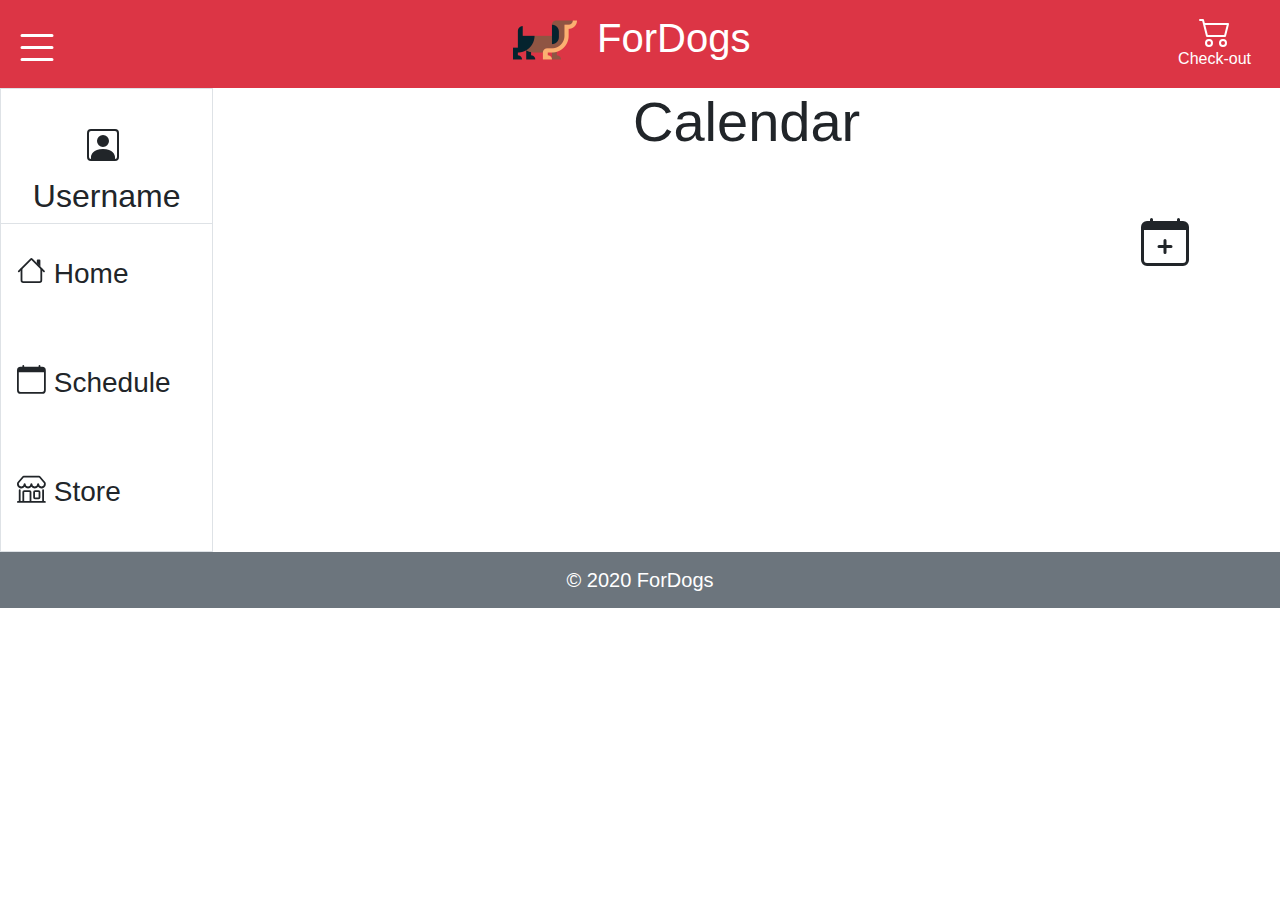
==== html/appointment.html @ d55427b4 "Added active user key in localStorage and a log in and active user function" ====
<!DOCTYPE html>
<html lang="en">
<head>
    <meta charset="UTF-8">
    <meta name="viewport" content="width=device-width, initial-scale=1.0">
    <title>ForDogs - Appointment</title>
    <link rel="stylesheet" href="../css/bootstrap.css">
    <link rel="stylesheet" href="../css/styles.css">
</head>
<body onload="activeUser()">
    <header class="bg-danger">
        <div class="text-white pt-2 mb-0 text-center pr-3">
            <button class="btn float-left pt-3 mr-4 active" onclick="toggleNav()" id="navBtn" aria-pressed="true">
                <svg width="3em" height="3em" viewBox="0 0 16 16" class="bi bi-list" fill="white" xmlns="http://www.w3.org/2000/svg">
                    <path fill-rule="evenodd" d="M2.5 11.5A.5.5 0 0 1 3 11h10a.5.5 0 0 1 0 1H3a.5.5 0 0 1-.5-.5zm0-4A.5.5 0 0 1 3 7h10a.5.5 0 0 1 0 1H3a.5.5 0 0 1-.5-.5zm0-4A.5.5 0 0 1 3 3h10a.5.5 0 0 1 0 1H3a.5.5 0 0 1-.5-.5z"/>
                </svg>
            </button>
            <img class="d-inline-block mb-3 mr-3" width="64" height="64" src="../images/logo.png" alt="">
            <span class="d-none d-md-inline h1 font-weight-normal">
                ForDogs
            </span>           
            <a href="check-out.html">
                <button class="btn float-right" id="cartBtn" >
                    <svg width="2em" height="2em" viewBox="0 0 16 16" class="bi bi-cart2" fill="white" xmlns="http://www.w3.org/2000/svg">
                        <path fill-rule="evenodd" d="M0 2.5A.5.5 0 0 1 .5 2H2a.5.5 0 0 1 .485.379L2.89 4H14.5a.5.5 0 0 1 .485.621l-1.5 6A.5.5 0 0 1 13 11H4a.5.5 0 0 1-.485-.379L1.61 3H.5a.5.5 0 0 1-.5-.5zM3.14 5l1.25 5h8.22l1.25-5H3.14zM5 13a1 1 0 1 0 0 2 1 1 0 0 0 0-2zm-2 1a2 2 0 1 1 4 0 2 2 0 0 1-4 0zm9-1a1 1 0 1 0 0 2 1 1 0 0 0 0-2zm-2 1a2 2 0 1 1 4 0 2 2 0 0 1-4 0z"/>
                    </svg><br><span class="text-white">Check-out</span> 
                </button>
            </a>
        </div>
    </header>
    <div class="row mx-0" id="homepage">
        <nav class="container border col-md-2 px-0">
            <ul class="nav flex-column d-block ">
                <li class="nav-item mt-2 pt-4 border-bottom">
                    <a class="nav-link text-body text-center" href="user.html">
                        <svg class="mb-3 mr-2 " width="2em" height="2em" viewBox="0 0 16 16" class="bi bi-person-square" fill="currentColor" xmlns="http://www.w3.org/2000/svg">
                            <path fill-rule="evenodd" d="M14 1H2a1 1 0 0 0-1 1v12a1 1 0 0 0 1 1h12a1 1 0 0 0 1-1V2a1 1 0 0 0-1-1zM2 0a2 2 0 0 0-2 2v12a2 2 0 0 0 2 2h12a2 2 0 0 0 2-2V2a2 2 0 0 0-2-2H2z"/>
                            <path fill-rule="evenodd" d="M2 15v-1c0-1 1-4 6-4s6 3 6 4v1H2zm6-6a3 3 0 1 0 0-6 3 3 0 0 0 0 6z"/>
                        </svg><span class="h2 d-md-none d-lg-inline" id="usernameTag">Username</span><span class="h4 d-none d-md-inline d-lg-none" id="usernameTag2">Username</span>
                    </a>
                </li>
                <li class="nav-item py-4">
                    <a class="nav-link text-body" href="home.html">
                        <svg class="mb-3 mr-2 d-md-none d-lg-inline" width="1.8em" height="1.8em" viewBox="0 0 16 16" class="bi bi-house" fill="currentColor" xmlns="http://www.w3.org/2000/svg">
                            <path fill-rule="evenodd" d="M2 13.5V7h1v6.5a.5.5 0 0 0 .5.5h9a.5.5 0 0 0 .5-.5V7h1v6.5a1.5 1.5 0 0 1-1.5 1.5h-9A1.5 1.5 0 0 1 2 13.5zm11-11V6l-2-2V2.5a.5.5 0 0 1 .5-.5h1a.5.5 0 0 1 .5.5z"/>
                            <path fill-rule="evenodd" d="M7.293 1.5a1 1 0 0 1 1.414 0l6.647 6.646a.5.5 0 0 1-.708.708L8 2.207 1.354 8.854a.5.5 0 1 1-.708-.708L7.293 1.5z"/>
                        </svg><span class="h3 d-md-none d-lg-inline">Home</span>

                        <svg class="mb-2 mr-1 d-none d-md-inline d-lg-none" width="1.2em" height="1.2em" viewBox="0 0 16 16" class="bi bi-house" fill="currentColor" xmlns="http://www.w3.org/2000/svg">
                            <path fill-rule="evenodd" d="M2 13.5V7h1v6.5a.5.5 0 0 0 .5.5h9a.5.5 0 0 0 .5-.5V7h1v6.5a1.5 1.5 0 0 1-1.5 1.5h-9A1.5 1.5 0 0 1 2 13.5zm11-11V6l-2-2V2.5a.5.5 0 0 1 .5-.5h1a.5.5 0 0 1 .5.5z"/>
                            <path fill-rule="evenodd" d="M7.293 1.5a1 1 0 0 1 1.414 0l6.647 6.646a.5.5 0 0 1-.708.708L8 2.207 1.354 8.854a.5.5 0 1 1-.708-.708L7.293 1.5z"/>
                        </svg><span class="h5 d-none d-md-inline d-lg-none">Home</span>
                    </a>
                </li>
                <li class="nav-item py-4">
                    <a class="nav-link text-body" href="appointment.html">
                        <svg class="mb-3 mr-2 d-md-none d-lg-inline" width="1.8em" height="1.8em" viewBox="0 0 16 16" class="bi bi-calendar" fill="currentColor" xmlns="http://www.w3.org/2000/svg">
                            <path fill-rule="evenodd" d="M3.5 0a.5.5 0 0 1 .5.5V1h8V.5a.5.5 0 0 1 1 0V1h1a2 2 0 0 1 2 2v11a2 2 0 0 1-2 2H2a2 2 0 0 1-2-2V3a2 2 0 0 1 2-2h1V.5a.5.5 0 0 1 .5-.5zM1 4v10a1 1 0 0 0 1 1h12a1 1 0 0 0 1-1V4H1z"/>
                        </svg><span class="h3 d-md-none d-lg-inline">Schedule</span>

                        <svg class="mb-2 d-none d-md-inline d-lg-none" width="1.2em" height="1.2em" viewBox="0 0 16 16" class="bi bi-calendar" fill="currentColor" xmlns="http://www.w3.org/2000/svg">
                            <path fill-rule="evenodd" d="M3.5 0a.5.5 0 0 1 .5.5V1h8V.5a.5.5 0 0 1 1 0V1h1a2 2 0 0 1 2 2v11a2 2 0 0 1-2 2H2a2 2 0 0 1-2-2V3a2 2 0 0 1 2-2h1V.5a.5.5 0 0 1 .5-.5zM1 4v10a1 1 0 0 0 1 1h12a1 1 0 0 0 1-1V4H1z"/>
                        </svg>
                        <span class="h5 d-none d-md-inline d-lg-none">Schedule</span>
                    </a>
                </li>
                <li class="nav-item py-4">
                    <a class="nav-link text-body" href="shop.html">
                        <svg class="mb-3 mr-2 d-md-none d-lg-inline" width="1.8em" height="1.8em" viewBox="0 0 16 16" class="bi bi-shop" fill="currentColor" xmlns="http://www.w3.org/2000/svg">
                            <path fill-rule="evenodd" d="M2.97 1.35A1 1 0 0 1 3.73 1h8.54a1 1 0 0 1 .76.35l2.609 3.044A1.5 1.5 0 0 1 16 5.37v.255a2.375 2.375 0 0 1-4.25 1.458A2.371 2.371 0 0 1 9.875 8 2.37 2.37 0 0 1 8 7.083 2.37 2.37 0 0 1 6.125 8a2.37 2.37 0 0 1-1.875-.917A2.375 2.375 0 0 1 0 5.625V5.37a1.5 1.5 0 0 1 .361-.976l2.61-3.045zm1.78 4.275a1.375 1.375 0 0 0 2.75 0 .5.5 0 0 1 1 0 1.375 1.375 0 0 0 2.75 0 .5.5 0 0 1 1 0 1.375 1.375 0 1 0 2.75 0V5.37a.5.5 0 0 0-.12-.325L12.27 2H3.73L1.12 5.045A.5.5 0 0 0 1 5.37v.255a1.375 1.375 0 0 0 2.75 0 .5.5 0 0 1 1 0zM1.5 8.5A.5.5 0 0 1 2 9v6h1v-5a1 1 0 0 1 1-1h3a1 1 0 0 1 1 1v5h6V9a.5.5 0 0 1 1 0v6h.5a.5.5 0 0 1 0 1H.5a.5.5 0 0 1 0-1H1V9a.5.5 0 0 1 .5-.5zM4 15h3v-5H4v5zm5-5a1 1 0 0 1 1-1h2a1 1 0 0 1 1 1v3a1 1 0 0 1-1 1h-2a1 1 0 0 1-1-1v-3zm3 0h-2v3h2v-3z"/>
                        </svg><span class="h3 d-md-none d-lg-inline">Store</span>

                        <svg class="mb-2 mr-1 d-none d-md-inline d-lg-none" width="1.2em" height="1.2em" viewBox="0 0 16 16" class="bi bi-shop" fill="currentColor" xmlns="http://www.w3.org/2000/svg">
                            <path fill-rule="evenodd" d="M2.97 1.35A1 1 0 0 1 3.73 1h8.54a1 1 0 0 1 .76.35l2.609 3.044A1.5 1.5 0 0 1 16 5.37v.255a2.375 2.375 0 0 1-4.25 1.458A2.371 2.371 0 0 1 9.875 8 2.37 2.37 0 0 1 8 7.083 2.37 2.37 0 0 1 6.125 8a2.37 2.37 0 0 1-1.875-.917A2.375 2.375 0 0 1 0 5.625V5.37a1.5 1.5 0 0 1 .361-.976l2.61-3.045zm1.78 4.275a1.375 1.375 0 0 0 2.75 0 .5.5 0 0 1 1 0 1.375 1.375 0 0 0 2.75 0 .5.5 0 0 1 1 0 1.375 1.375 0 1 0 2.75 0V5.37a.5.5 0 0 0-.12-.325L12.27 2H3.73L1.12 5.045A.5.5 0 0 0 1 5.37v.255a1.375 1.375 0 0 0 2.75 0 .5.5 0 0 1 1 0zM1.5 8.5A.5.5 0 0 1 2 9v6h1v-5a1 1 0 0 1 1-1h3a1 1 0 0 1 1 1v5h6V9a.5.5 0 0 1 1 0v6h.5a.5.5 0 0 1 0 1H.5a.5.5 0 0 1 0-1H1V9a.5.5 0 0 1 .5-.5zM4 15h3v-5H4v5zm5-5a1 1 0 0 1 1-1h2a1 1 0 0 1 1 1v3a1 1 0 0 1-1 1h-2a1 1 0 0 1-1-1v-3zm3 0h-2v3h2v-3z"/>
                        </svg>
                        <span class="h5 d-none d-md-inline d-lg-none">Shop</span>
                    </a>
                    
                </li>
            </ul>
        </nav>
        <div class="container col-sm-10" id="pagecontent">
            <h1 class="display-4 text-center">Calendar</h1>
            <div class="col text-right">
                <button class="btn mr-5 my-5" data-toggle="modal" data-target="#newAppointment">
                    <svg width="3em" height="3em" viewBox="0 0 16 16" class="bi bi-calendar-plus" fill="currentColor" xmlns="http://www.w3.org/2000/svg">
                        <path fill-rule="evenodd" d="M3.5 0a.5.5 0 0 1 .5.5V1h8V.5a.5.5 0 0 1 1 0V1h1a2 2 0 0 1 2 2v11a2 2 0 0 1-2 2H2a2 2 0 0 1-2-2V3a2 2 0 0 1 2-2h1V.5a.5.5 0 0 1 .5-.5zM1 4v10a1 1 0 0 0 1 1h12a1 1 0 0 0 1-1V4H1z"/>
                        <path fill-rule="evenodd" d="M8 7a.5.5 0 0 1 .5.5V9H10a.5.5 0 0 1 0 1H8.5v1.5a.5.5 0 0 1-1 0V10H6a.5.5 0 0 1 0-1h1.5V7.5A.5.5 0 0 1 8 7z"/>
                      </svg>
                </button>
            </div>
        </div>
    </div>


    <!-- NEW APPOINTMENT WINDOW -->
    <div class="modal fade" id="newAppointment" tabindex="-1" aria-labelledby="appointmentTitle" aria-hidden="true">
        <div class="modal-dialog">
          <div class="modal-content">
                <div class="modal-header bg-light">
                    <h4 class="modal-title" id="appointmentTitle">New appointment</h4>
                    <button type="button" class="close" data-dismiss="modal" aria-label="Close">
                        <span aria-hidden="true">&times;</span>
                    </button>
                </div>
                <div class="modal-body">
                    <form>
                        <div class="form-group">
                            <label for="pets">Appointment for: </label>
                            <select name="" id="pets">
                                <option value="petname">Pet name</option>
                            </select>
                        </div>
                        <div class="form-group">
                            <label for="purpose" class="col-form-label">Purpose:</label>
                            <input type="text" name="" id="purpose">
                        </div>
                        <div class="form-group">
                            <label for="appointmentDate" class="col-form-label">Date:</label>
                            <input type="date" id="appointmentDate">
                        </div>
                    </form>
                </div>
                <div class="modal-footer text-center">
                    <button type="button" class="btn btn-primary">Schedule</button>
                    <button type="button" class="btn btn-danger" data-dismiss="modal">Cancel</button>
                </div>
          </div>
        </div>
      </div>
    <!-- NEW APPOINTMENT WINDOW END-->

    <!-- FOOTER -->
    <footer class="w-100 bg-secondary">
        <div class="container text-center">
            <p class="h5 p-3 text-white mb-0">&copy; 2020 ForDogs</p>
        </div>
    </footer>
    <!-- FOOTER END -->


    <script src="../js/jquery.js"></script>
    <script src="../js/bootstrap.min.js"></script>
    <script src="../js/script.js"></script>
</body>
</html>
---- css/styles.css ----
/* CSS RESET */

/* http://meyerweb.com/eric/tools/css/reset/ 
   v2.0 | 20110126
   License: none (public domain)
*/

dl, dt, dd, ol, ul, li,
fieldset, form, label, legend,
table, caption, tbody, tfoot, thead, tr, th, td,
article, aside, canvas, details, embed, 
figure, figcaption, footer, header, hgroup, 
menu, nav, output, ruby, section, summary,
time, mark, audio, video {
	margin: 0;
	padding: 0;
	border: 0;
	font-size: 100%;
	font: inherit;
	vertical-align: baseline;
}
/* HTML5 display-role reset for older browsers */
article, aside, details, figcaption, figure, 
footer, header, hgroup, menu, nav, section, img {
	display: block;
}
ol, ul {
	list-style: none;
}
blockquote, q {
	quotes: none;
}
blockquote:before, blockquote:after,
q:before, q:after {
	content: '';
	content: none;
}

body, html{
    margin: 0;
    padding: 0;
}


#index{
	background-image: url(../images/background1.jpg);
	background-repeat: no-repeat;
	background-size: 100%;
	size: 100vh;
}

#appointmentWindow{
	display: none;
}
#dogAddWindow{
	display: none;
}

.close{
	font-size: 2rem;
}

.carousel-item a{
	color: black;
}
.carousel-item a:hover{
	color: goldenrod;
}

.carousel-control-prev, .carousel-control-next{
	width: 5%;
}
.carousel-control-prev-icon{
	background-image: url("data:image/svg+xml,%3csvg xmlns='http://www.w3.org/2000/svg' fill='%23dc3545' width='8' height='8' viewBox='0 0 8 8'%3e%3cpath d='M5.25 0l-4 4 4 4 1.5-1.5L4.25 4l2.5-2.5L5.25 0z'/%3e%3c/svg%3e");
}
.carousel-control-next-icon{
	background-image: url("data:image/svg+xml,%3csvg xmlns='http://www.w3.org/2000/svg' fill='%23dc3545' width='8' height='8' viewBox='0 0 8 8'%3e%3cpath d='M2.75 0l-1.5 1.5L3.75 4l-2.5 2.5L2.75 8l4-4-4-4z'/%3e%3c/svg%3e");
}


@media screen and (max-width: 576px) {	
  	.overlay a {font-size: 20px}
	  
	  .overlay .closebtn {
  		font-size: 40px;
  	}

  	.logo-navbar{
    	max-width: 60px;
	}

  	.tmx{
		max-width: 120px;
	}

	#myCarousel{
		width: 100%!important;
	}
	.logoFooter{
		max-width: 120px!important;
		margin: 0 auto;
	}
	#menu {
		display: none;
	}

}
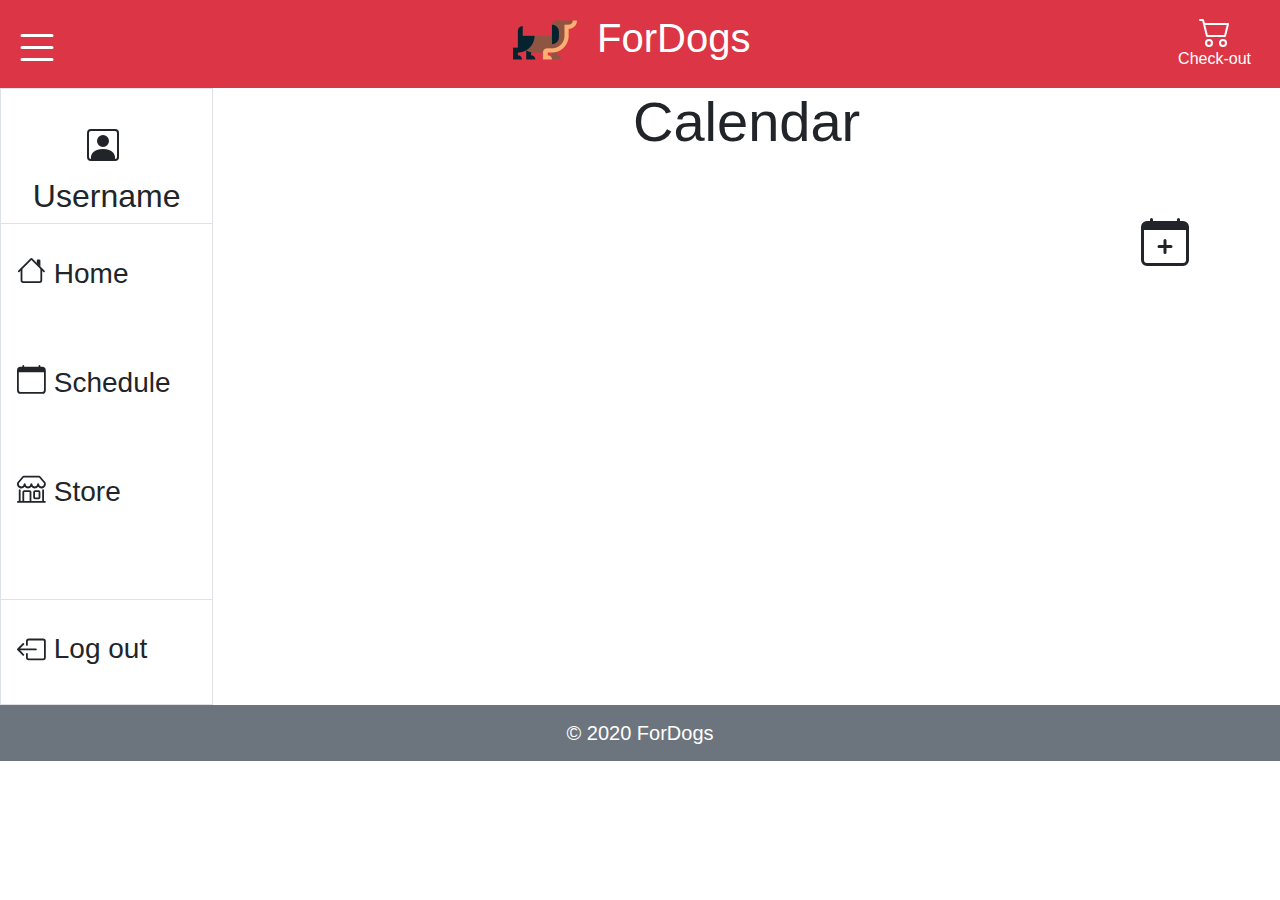
==== commit c378900c: "Added log out option in nav" ====
--- a/html/appointment.html
+++ b/html/appointment.html
@@ -73,9 +73,22 @@
                         <svg class="mb-2 mr-1 d-none d-md-inline d-lg-none" width="1.2em" height="1.2em" viewBox="0 0 16 16" class="bi bi-shop" fill="currentColor" xmlns="http://www.w3.org/2000/svg">
                             <path fill-rule="evenodd" d="M2.97 1.35A1 1 0 0 1 3.73 1h8.54a1 1 0 0 1 .76.35l2.609 3.044A1.5 1.5 0 0 1 16 5.37v.255a2.375 2.375 0 0 1-4.25 1.458A2.371 2.371 0 0 1 9.875 8 2.37 2.37 0 0 1 8 7.083 2.37 2.37 0 0 1 6.125 8a2.37 2.37 0 0 1-1.875-.917A2.375 2.375 0 0 1 0 5.625V5.37a1.5 1.5 0 0 1 .361-.976l2.61-3.045zm1.78 4.275a1.375 1.375 0 0 0 2.75 0 .5.5 0 0 1 1 0 1.375 1.375 0 0 0 2.75 0 .5.5 0 0 1 1 0 1.375 1.375 0 1 0 2.75 0V5.37a.5.5 0 0 0-.12-.325L12.27 2H3.73L1.12 5.045A.5.5 0 0 0 1 5.37v.255a1.375 1.375 0 0 0 2.75 0 .5.5 0 0 1 1 0zM1.5 8.5A.5.5 0 0 1 2 9v6h1v-5a1 1 0 0 1 1-1h3a1 1 0 0 1 1 1v5h6V9a.5.5 0 0 1 1 0v6h.5a.5.5 0 0 1 0 1H.5a.5.5 0 0 1 0-1H1V9a.5.5 0 0 1 .5-.5zM4 15h3v-5H4v5zm5-5a1 1 0 0 1 1-1h2a1 1 0 0 1 1 1v3a1 1 0 0 1-1 1h-2a1 1 0 0 1-1-1v-3zm3 0h-2v3h2v-3z"/>
                         </svg>
-                        <span class="h5 d-none d-md-inline d-lg-none">Shop</span>
+                        <span class="h5 d-none d-md-inline d-lg-none">Store</span>
                     </a>
-                    
+                </li>
+                <li class="nav-item py-4 mt-5 border-top">
+                    <a class="nav-link text-body" href="shop.html">
+                        <svg class="mb-2 mr-2 d-md-none d-lg-inline" width="1.8em" height="1.8em" viewBox="0 0 16 16" class="bi bi-box-arrow-left" fill="currentColor" xmlns="http://www.w3.org/2000/svg">
+                            <path fill-rule="evenodd" d="M6 12.5a.5.5 0 0 0 .5.5h8a.5.5 0 0 0 .5-.5v-9a.5.5 0 0 0-.5-.5h-8a.5.5 0 0 0-.5.5v2a.5.5 0 0 1-1 0v-2A1.5 1.5 0 0 1 6.5 2h8A1.5 1.5 0 0 1 16 3.5v9a1.5 1.5 0 0 1-1.5 1.5h-8A1.5 1.5 0 0 1 5 12.5v-2a.5.5 0 0 1 1 0v2z"/>
+                            <path fill-rule="evenodd" d="M.146 8.354a.5.5 0 0 1 0-.708l3-3a.5.5 0 1 1 .708.708L1.707 7.5H10.5a.5.5 0 0 1 0 1H1.707l2.147 2.146a.5.5 0 0 1-.708.708l-3-3z"/>
+                          </svg><span class="h3 d-md-none d-lg-inline">Log out</span>
+                          
+                        <svg class="mb-2 mr-1 d-none d-md-inline d-lg-none" width="1.2em" height="1.2em" viewBox="0 0 16 16" class="bi bi-box-arrow-left" fill="currentColor" xmlns="http://www.w3.org/2000/svg">
+                            <path fill-rule="evenodd" d="M6 12.5a.5.5 0 0 0 .5.5h8a.5.5 0 0 0 .5-.5v-9a.5.5 0 0 0-.5-.5h-8a.5.5 0 0 0-.5.5v2a.5.5 0 0 1-1 0v-2A1.5 1.5 0 0 1 6.5 2h8A1.5 1.5 0 0 1 16 3.5v9a1.5 1.5 0 0 1-1.5 1.5h-8A1.5 1.5 0 0 1 5 12.5v-2a.5.5 0 0 1 1 0v2z"/>
+                            <path fill-rule="evenodd" d="M.146 8.354a.5.5 0 0 1 0-.708l3-3a.5.5 0 1 1 .708.708L1.707 7.5H10.5a.5.5 0 0 1 0 1H1.707l2.147 2.146a.5.5 0 0 1-.708.708l-3-3z"/>
+                          </svg>
+                        <span class="h5 d-none d-md-inline d-lg-none">Log out</span>
+                    </a>
                 </li>
             </ul>
         </nav>
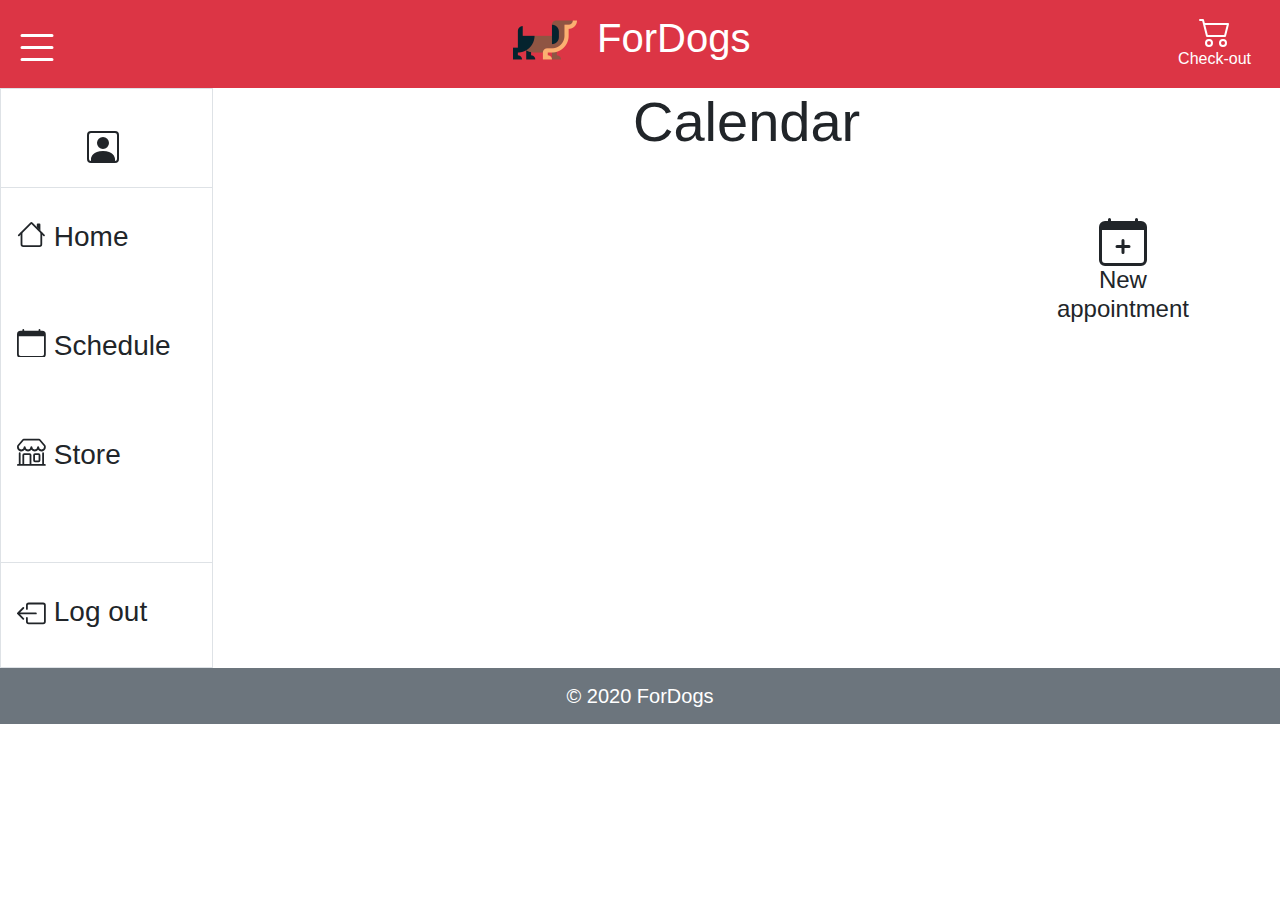
==== commit f42c2a72: "Created new appointment and appointment card info function" ====
--- a/html/appointment.html
+++ b/html/appointment.html
@@ -7,7 +7,7 @@
     <link rel="stylesheet" href="../css/bootstrap.css">
     <link rel="stylesheet" href="../css/styles.css">
 </head>
-<body onload="activeUser()">
+<body onload="activeUser(), appoinmentInfo()">
     <header class="bg-danger">
         <div class="text-white pt-2 mb-0 text-center pr-3">
             <button class="btn float-left pt-3 mr-4 active" onclick="toggleNav()" id="navBtn" aria-pressed="true">
@@ -36,7 +36,7 @@
                         <svg class="mb-3 mr-2 " width="2em" height="2em" viewBox="0 0 16 16" class="bi bi-person-square" fill="currentColor" xmlns="http://www.w3.org/2000/svg">
                             <path fill-rule="evenodd" d="M14 1H2a1 1 0 0 0-1 1v12a1 1 0 0 0 1 1h12a1 1 0 0 0 1-1V2a1 1 0 0 0-1-1zM2 0a2 2 0 0 0-2 2v12a2 2 0 0 0 2 2h12a2 2 0 0 0 2-2V2a2 2 0 0 0-2-2H2z"/>
                             <path fill-rule="evenodd" d="M2 15v-1c0-1 1-4 6-4s6 3 6 4v1H2zm6-6a3 3 0 1 0 0-6 3 3 0 0 0 0 6z"/>
-                        </svg><span class="h2 d-md-none d-lg-inline" id="usernameTag">Username</span><span class="h4 d-none d-md-inline d-lg-none" id="usernameTag2">Username</span>
+                        </svg><span class="h2 d-md-none d-lg-inline" id="usernameTag"></span><span class="h4 d-none d-md-inline d-lg-none" id="usernameTag2"></span>
                     </a>
                 </li>
                 <li class="nav-item py-4">
@@ -94,13 +94,19 @@
         </nav>
         <div class="container col-sm-10" id="pagecontent">
             <h1 class="display-4 text-center">Calendar</h1>
-            <div class="col text-right">
-                <button class="btn mr-5 my-5" data-toggle="modal" data-target="#newAppointment">
-                    <svg width="3em" height="3em" viewBox="0 0 16 16" class="bi bi-calendar-plus" fill="currentColor" xmlns="http://www.w3.org/2000/svg">
-                        <path fill-rule="evenodd" d="M3.5 0a.5.5 0 0 1 .5.5V1h8V.5a.5.5 0 0 1 1 0V1h1a2 2 0 0 1 2 2v11a2 2 0 0 1-2 2H2a2 2 0 0 1-2-2V3a2 2 0 0 1 2-2h1V.5a.5.5 0 0 1 .5-.5zM1 4v10a1 1 0 0 0 1 1h12a1 1 0 0 0 1-1V4H1z"/>
-                        <path fill-rule="evenodd" d="M8 7a.5.5 0 0 1 .5.5V9H10a.5.5 0 0 1 0 1H8.5v1.5a.5.5 0 0 1-1 0V10H6a.5.5 0 0 1 0-1h1.5V7.5A.5.5 0 0 1 8 7z"/>
-                      </svg>
-                </button>
+            <div class="col">
+                <div id="appoCards">
+                    
+                </div>
+                <div class="text-right">
+                    <button class="btn mr-5 my-5" data-toggle="modal" data-target="#newAppointment" id="newAppoBtn">
+                        <svg width="3em" height="3em" viewBox="0 0 16 16" class="bi bi-calendar-plus" fill="currentColor" xmlns="http://www.w3.org/2000/svg">
+                            <path fill-rule="evenodd" d="M3.5 0a.5.5 0 0 1 .5.5V1h8V.5a.5.5 0 0 1 1 0V1h1a2 2 0 0 1 2 2v11a2 2 0 0 1-2 2H2a2 2 0 0 1-2-2V3a2 2 0 0 1 2-2h1V.5a.5.5 0 0 1 .5-.5zM1 4v10a1 1 0 0 0 1 1h12a1 1 0 0 0 1-1V4H1z"/>
+                            <path fill-rule="evenodd" d="M8 7a.5.5 0 0 1 .5.5V9H10a.5.5 0 0 1 0 1H8.5v1.5a.5.5 0 0 1-1 0V10H6a.5.5 0 0 1 0-1h1.5V7.5A.5.5 0 0 1 8 7z"/>
+                        </svg> <br>
+                        <span class="h4">New <br> appointment</span>
+                    </button>
+                </div>
             </div>
         </div>
     </div>
@@ -121,7 +127,7 @@
                         <div class="form-group">
                             <label for="pets">Appointment for: </label>
                             <select name="" id="pets">
-                                <option value="petname">Pet name</option>
+                                
                             </select>
                         </div>
                         <div class="form-group">
@@ -135,7 +141,7 @@
                     </form>
                 </div>
                 <div class="modal-footer text-center">
-                    <button type="button" class="btn btn-primary">Schedule</button>
+                    <button type="button" class="btn btn-primary" id="addAppoBtn">Schedule</button>
                     <button type="button" class="btn btn-danger" data-dismiss="modal">Cancel</button>
                 </div>
           </div>
@@ -151,7 +157,7 @@
     </footer>
     <!-- FOOTER END -->
 
-
+    <script src="../js/popper.min.js"></script>
     <script src="../js/jquery.js"></script>
     <script src="../js/bootstrap.min.js"></script>
     <script src="../js/script.js"></script>
--- a/css/styles.css
+++ b/css/styles.css
@@ -76,6 +76,14 @@
 .carousel-control-next-icon{
 	background-image: url("data:image/svg+xml,%3csvg xmlns='http://www.w3.org/2000/svg' fill='%23dc3545' width='8' height='8' viewBox='0 0 8 8'%3e%3cpath d='M2.75 0l-1.5 1.5L3.75 4l-2.5 2.5L2.75 8l4-4-4-4z'/%3e%3c/svg%3e");
 }
+.custom-select{
+	background: #fff url("data:image/svg+xml,%3csvg xmlns='http://www.w3.org/2000/svg' width='2em' height='2em' viewBox='0 0 16 16'%3e%3cpath fill='%23343a40' d='M7.247 11.14L2.451 5.658C1.885 5.013 2.345 4 3.204 4h9.592a1 1 0 0 1 .753 1.659l-4.796 5.48a1 1 0 0 1-1.506 0z'/%3e%3c/svg%3e") no-repeat right 0.75rem center/12px 14px;
+	background-color: #e9ecef !important;
+	border-top-left-radius: 0.25rem;
+    border-top-right-radius: 0;
+    border-bottom-right-radius: 0;
+    border-bottom-left-radius: 0.25rem;
+}
 
 
 @media screen and (max-width: 576px) {	
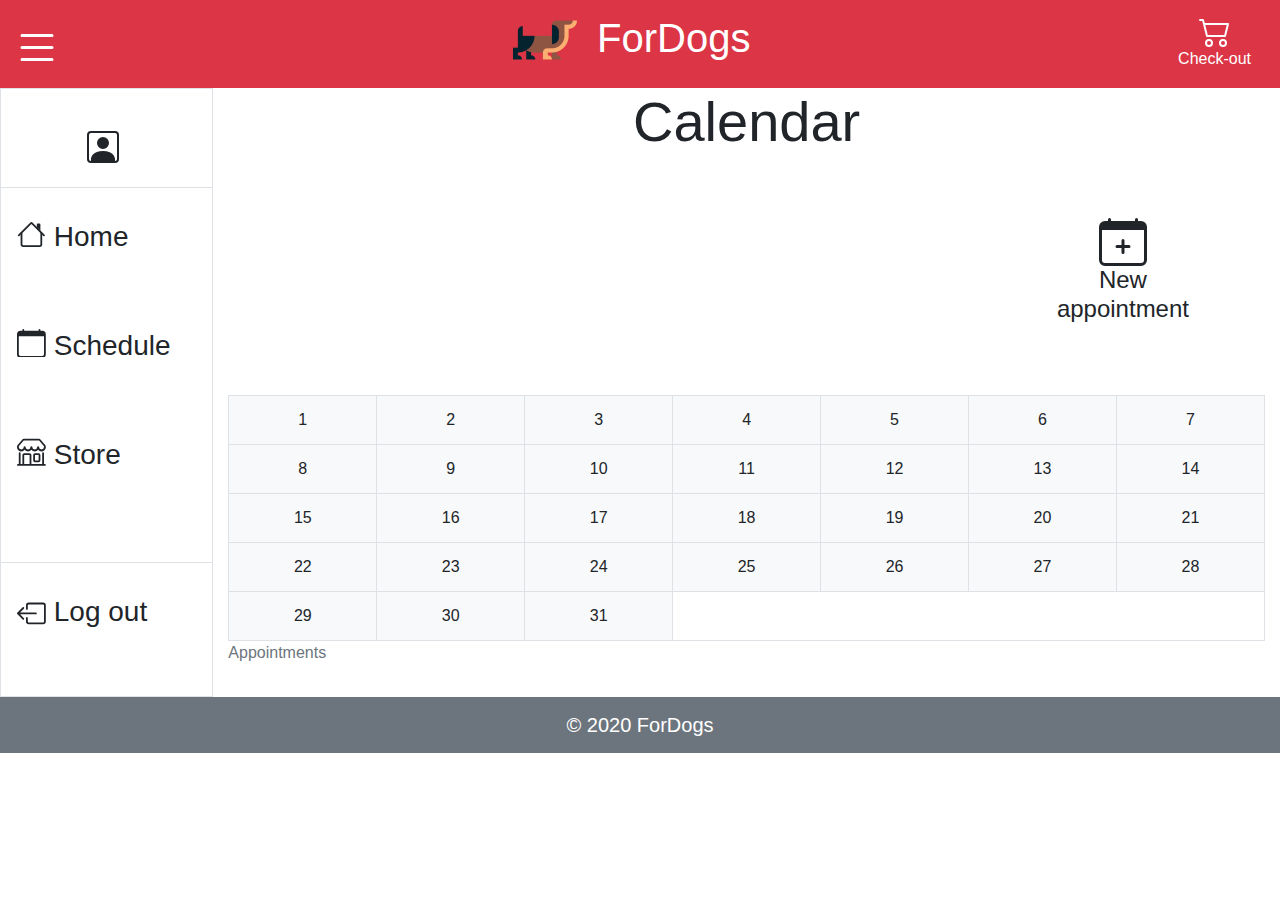
==== commit ced14b81: "Added a calendar and updated appointmentInfo function to show appointments and current day on calend" ====
--- a/html/appointment.html
+++ b/html/appointment.html
@@ -94,11 +94,13 @@
         </nav>
         <div class="container col-sm-10" id="pagecontent">
             <h1 class="display-4 text-center">Calendar</h1>
-            <div class="col">
-                <div id="appoCards">
-                    
-                </div>
-                <div class="text-right">
+            <div class="row mx-0">
+                <div class="col-md">
+                    <div id="appoCards">
+                        
+                    </div>
+                </div>
+                <div class="text-right col-md">
                     <button class="btn mr-5 my-5" data-toggle="modal" data-target="#newAppointment" id="newAppoBtn">
                         <svg width="3em" height="3em" viewBox="0 0 16 16" class="bi bi-calendar-plus" fill="currentColor" xmlns="http://www.w3.org/2000/svg">
                             <path fill-rule="evenodd" d="M3.5 0a.5.5 0 0 1 .5.5V1h8V.5a.5.5 0 0 1 1 0V1h1a2 2 0 0 1 2 2v11a2 2 0 0 1-2 2H2a2 2 0 0 1-2-2V3a2 2 0 0 1 2-2h1V.5a.5.5 0 0 1 .5-.5zM1 4v10a1 1 0 0 0 1 1h12a1 1 0 0 0 1-1V4H1z"/>
@@ -107,6 +109,61 @@
                         <span class="h4">New <br> appointment</span>
                     </button>
                 </div>
+            </div>
+            <div class="row mx-0 my-3 text-center">
+
+                <table class="table table-bordered table-responsive-sm">
+                    <caption>Appointments</caption>
+                    <thead>
+                        <h1 id="calendarMonth"></h1>
+                    </thead>
+                    <tbody>
+                    <tr class="bg-light">
+                        <td scope="row">1</td>
+                        <td>2</td>
+                        <td>3</td>
+                        <td>4</td>
+                        <td>5</td>
+                        <td>6</td>
+                        <td>7</td>
+                    </tr>
+                    <tr class="bg-light">
+                        <td scope="row">8</td>
+                        <td>9</td>
+                        <td>10</td>
+                        <td>11</td>
+                        <td>12</td>
+                        <td>13</td>
+                        <td>14</td>
+                    </tr>
+                    <tr class="bg-light">
+                        <td scope="row">15</td>
+                        <td>16</td>
+                        <td>17</td>
+                        <td>18</td>
+                        <td>19</td>
+                        <td>20</td>
+                        <td>21</td>
+                    </tr>
+                    <tr class="bg-light">
+                        <td scope="row">22</td>
+                        <td>23</td>
+                        <td>24</td>
+                        <td>25</td>
+                        <td>26</td>
+                        <td>27</td>
+                        <td>28</td>
+                    </tr>
+                    <tr class="bg-light">
+                        <td scope="row">29</td>
+                        <td>30</td>
+                        <td>31</td>
+                        
+                    </tr>
+                    </tbody>
+                </table>
+                
+                
             </div>
         </div>
     </div>
